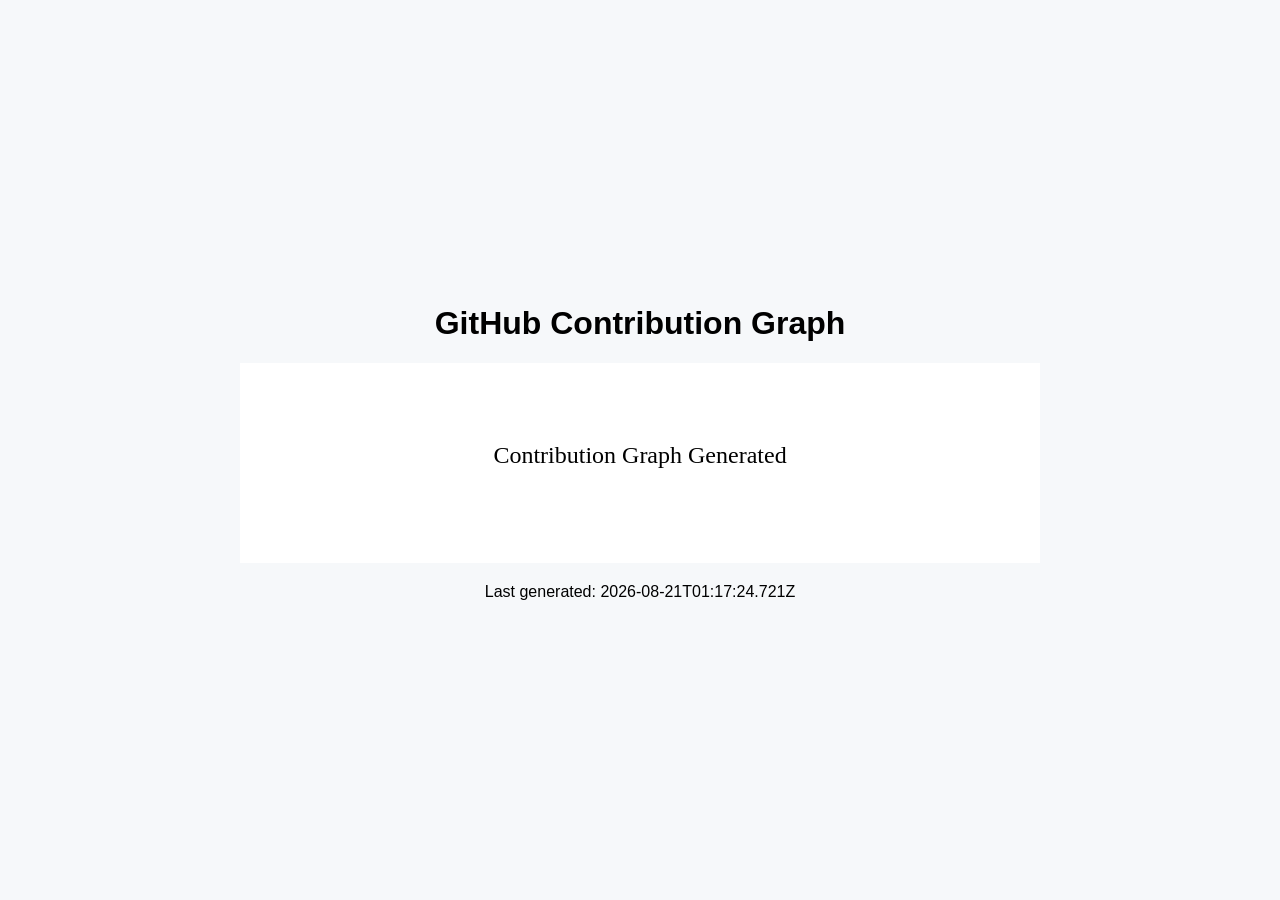
==== index.html @ 977fec45 "deploy: 9469c86305c1f7510aeb146f35a428bea7e1ab9b" ====
<!DOCTYPE html>
<html>
<head>
  <title>Contribution Graph</title>
  <style>
    body { font-family: Arial, sans-serif; display: flex; justify-content: center; align-items: center; height: 100vh; margin: 0; background-color: #f6f8fa; }
    .container { text-align: center; }
    img { max-width: 100%; height: auto; }
  </style>
</head>
<body>
  <div class="container">
    <h1>GitHub Contribution Graph</h1>
    <img src="tetris-contribution-graph.svg" alt="Contribution Graph">
    <p>Last generated: 2026-08-21T01:17:24.721Z</p>
  </div>
</body>
</html>
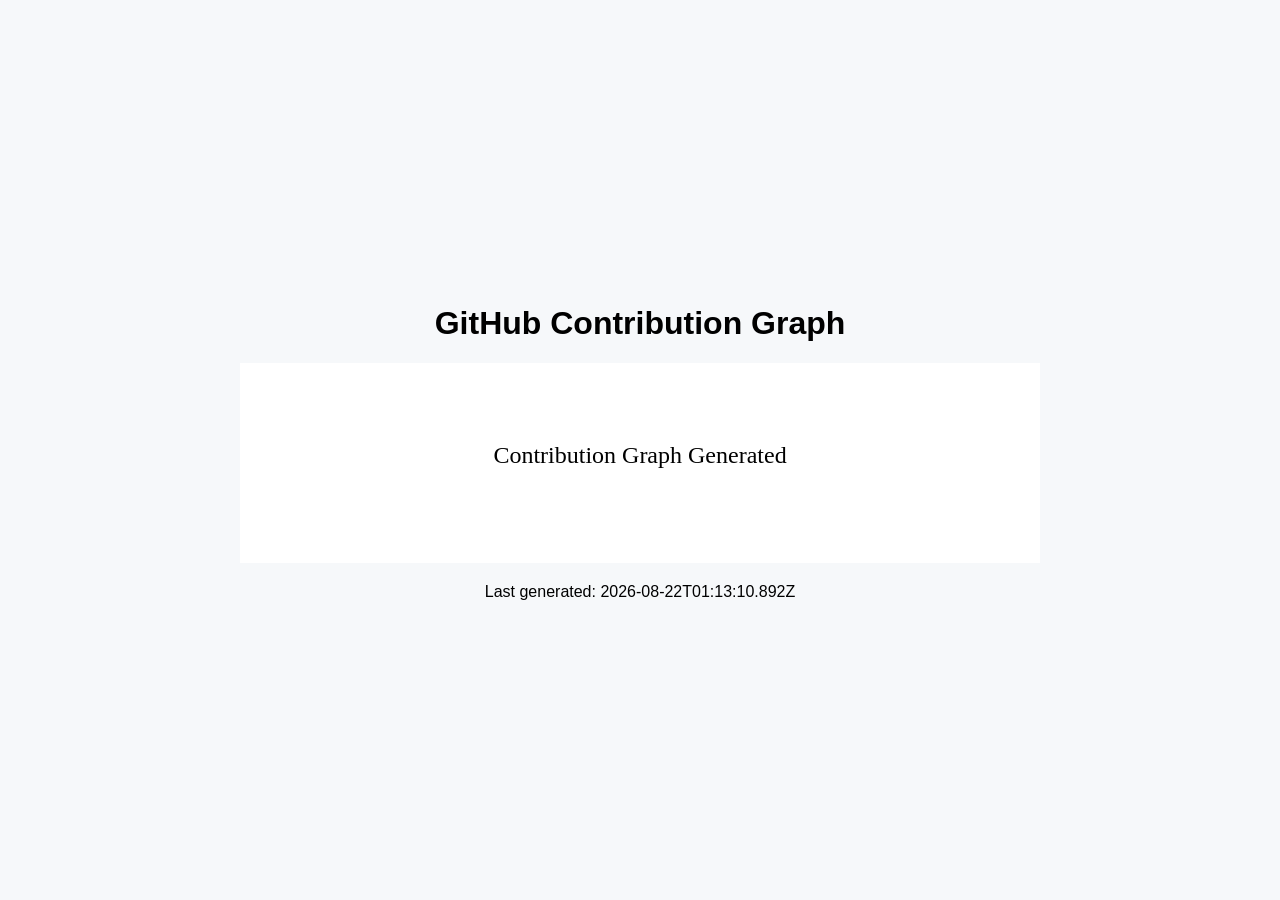
==== commit 25acf474: "deploy: 979c7c63d23422876e6f22b89a8c900dde6f6b13" ====
--- a/index.html
+++ b/index.html
@@ -12,7 +12,7 @@
   <div class="container">
     <h1>GitHub Contribution Graph</h1>
     <img src="tetris-contribution-graph.svg" alt="Contribution Graph">
-    <p>Last generated: 2026-08-21T01:17:24.721Z</p>
+    <p>Last generated: 2026-08-22T01:13:10.892Z</p>
   </div>
 </body>
 </html>
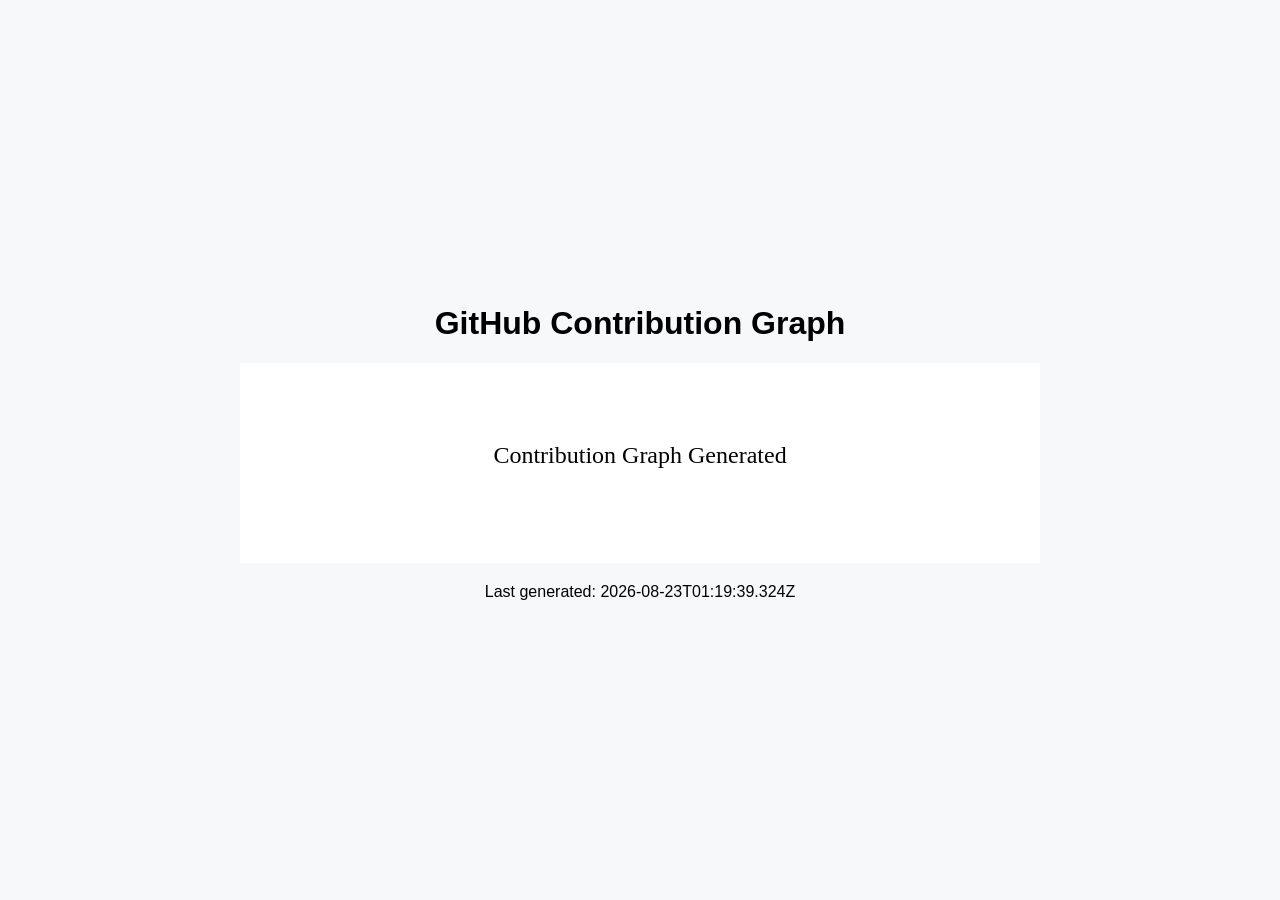
==== commit 12cb844f: "deploy: 78b88364d8fad5cd7fc7547f67b51da62da222bf" ====
--- a/index.html
+++ b/index.html
@@ -12,7 +12,7 @@
   <div class="container">
     <h1>GitHub Contribution Graph</h1>
     <img src="tetris-contribution-graph.svg" alt="Contribution Graph">
-    <p>Last generated: 2026-08-22T01:13:10.892Z</p>
+    <p>Last generated: 2026-08-23T01:19:39.324Z</p>
   </div>
 </body>
 </html>
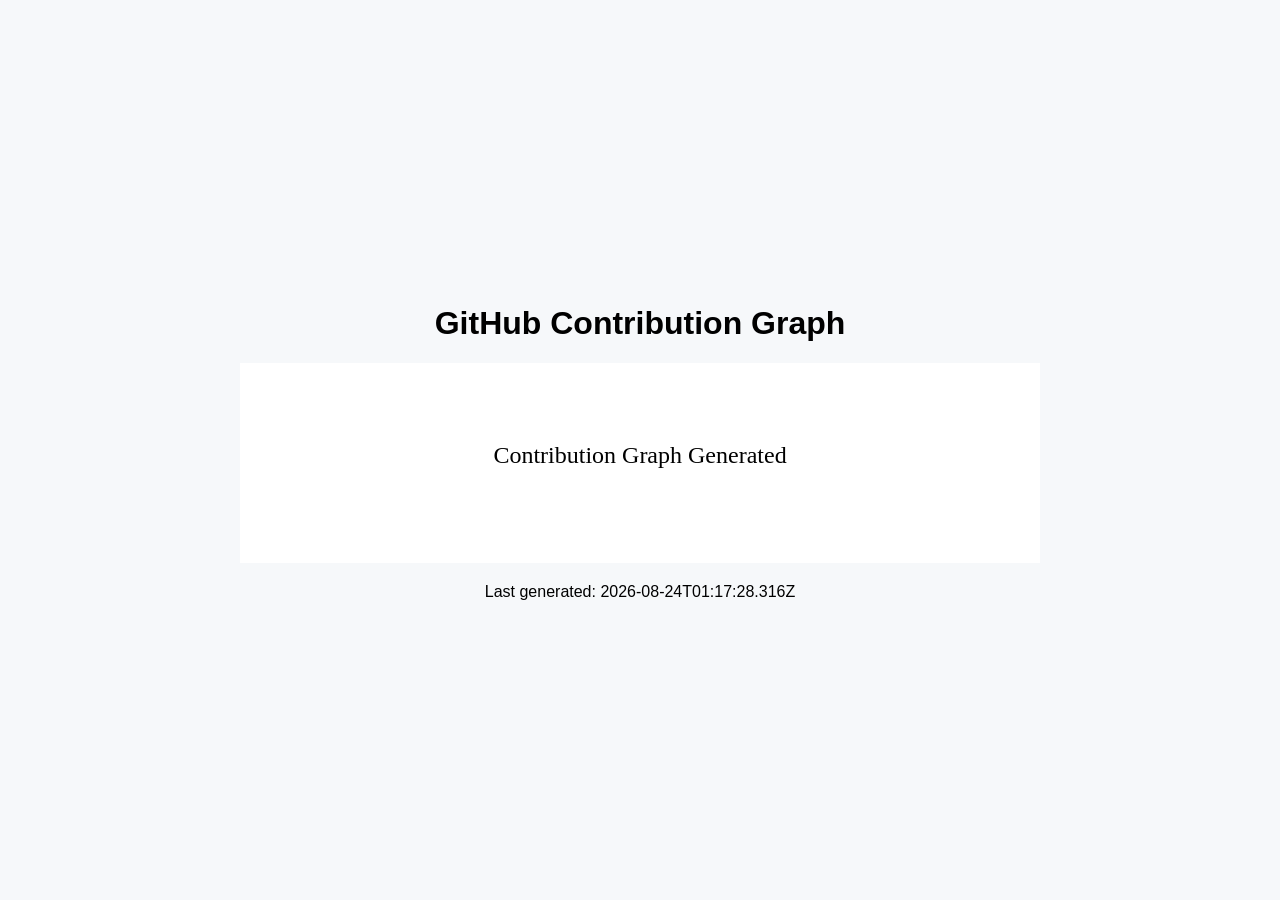
==== commit ad84c7c7: "deploy: 75a2e419abd78a8aa0cd9f0f636d5e2ed7f891ab" ====
--- a/index.html
+++ b/index.html
@@ -12,7 +12,7 @@
   <div class="container">
     <h1>GitHub Contribution Graph</h1>
     <img src="tetris-contribution-graph.svg" alt="Contribution Graph">
-    <p>Last generated: 2026-08-23T01:19:39.324Z</p>
+    <p>Last generated: 2026-08-24T01:17:28.316Z</p>
   </div>
 </body>
 </html>
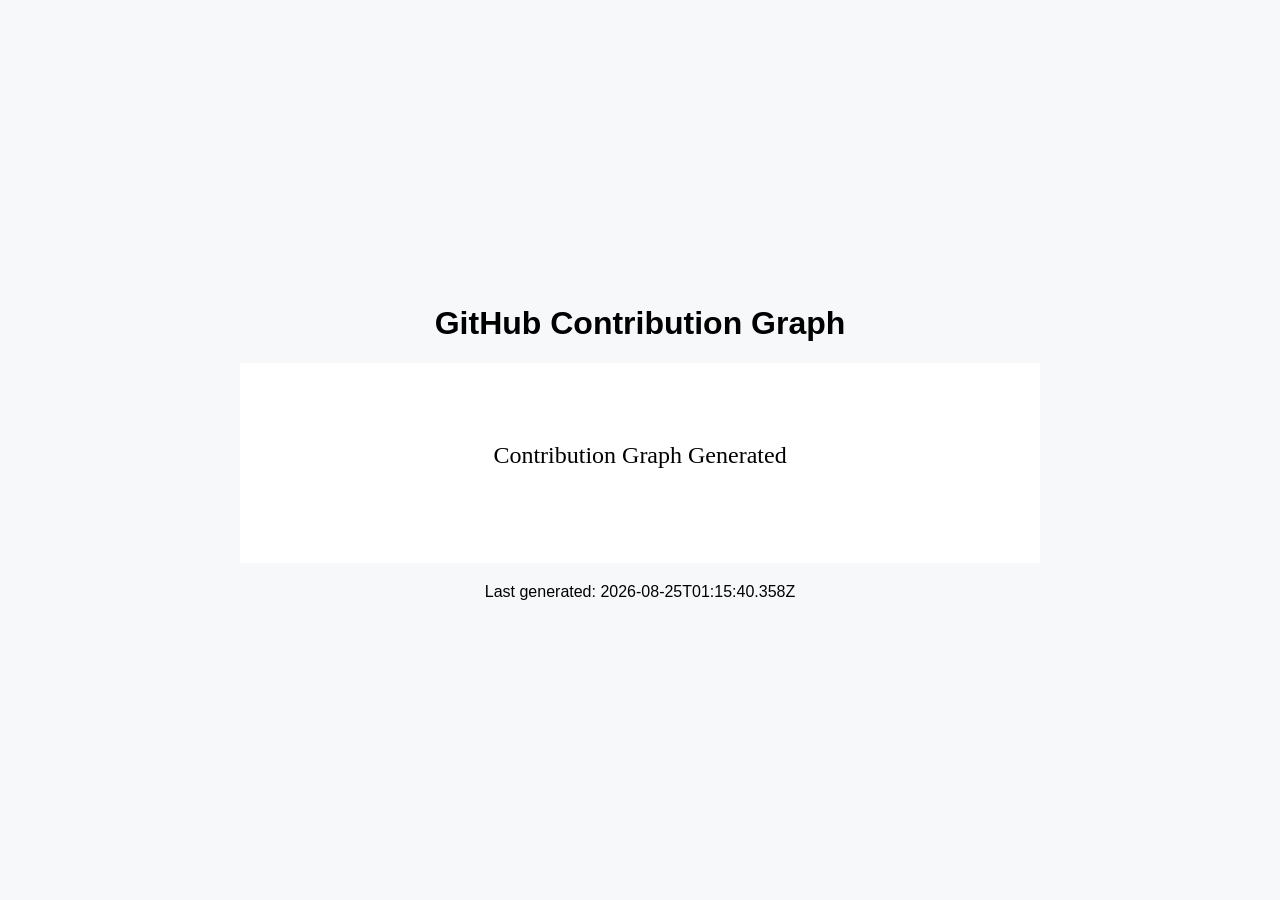
==== commit 5e5140a6: "deploy: 77ec11c6aee3711fc51e5896745780577924ee5c" ====
--- a/index.html
+++ b/index.html
@@ -12,7 +12,7 @@
   <div class="container">
     <h1>GitHub Contribution Graph</h1>
     <img src="tetris-contribution-graph.svg" alt="Contribution Graph">
-    <p>Last generated: 2026-08-24T01:17:28.316Z</p>
+    <p>Last generated: 2026-08-25T01:15:40.358Z</p>
   </div>
 </body>
 </html>
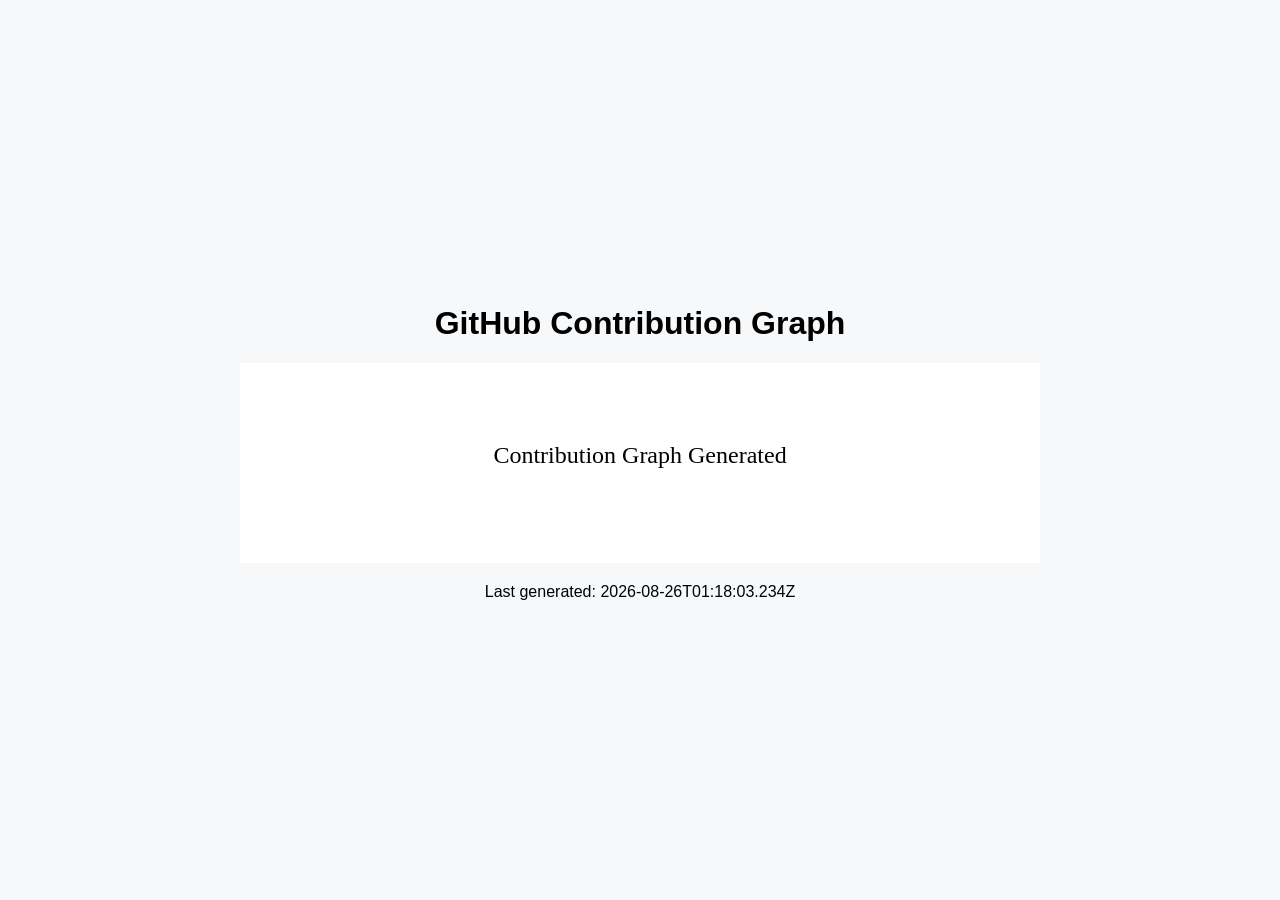
==== commit 82114d13: "deploy: 5eb206d28462efc029e3830888d8bc7a1adbd993" ====
--- a/index.html
+++ b/index.html
@@ -12,7 +12,7 @@
   <div class="container">
     <h1>GitHub Contribution Graph</h1>
     <img src="tetris-contribution-graph.svg" alt="Contribution Graph">
-    <p>Last generated: 2026-08-25T01:15:40.358Z</p>
+    <p>Last generated: 2026-08-26T01:18:03.234Z</p>
   </div>
 </body>
 </html>
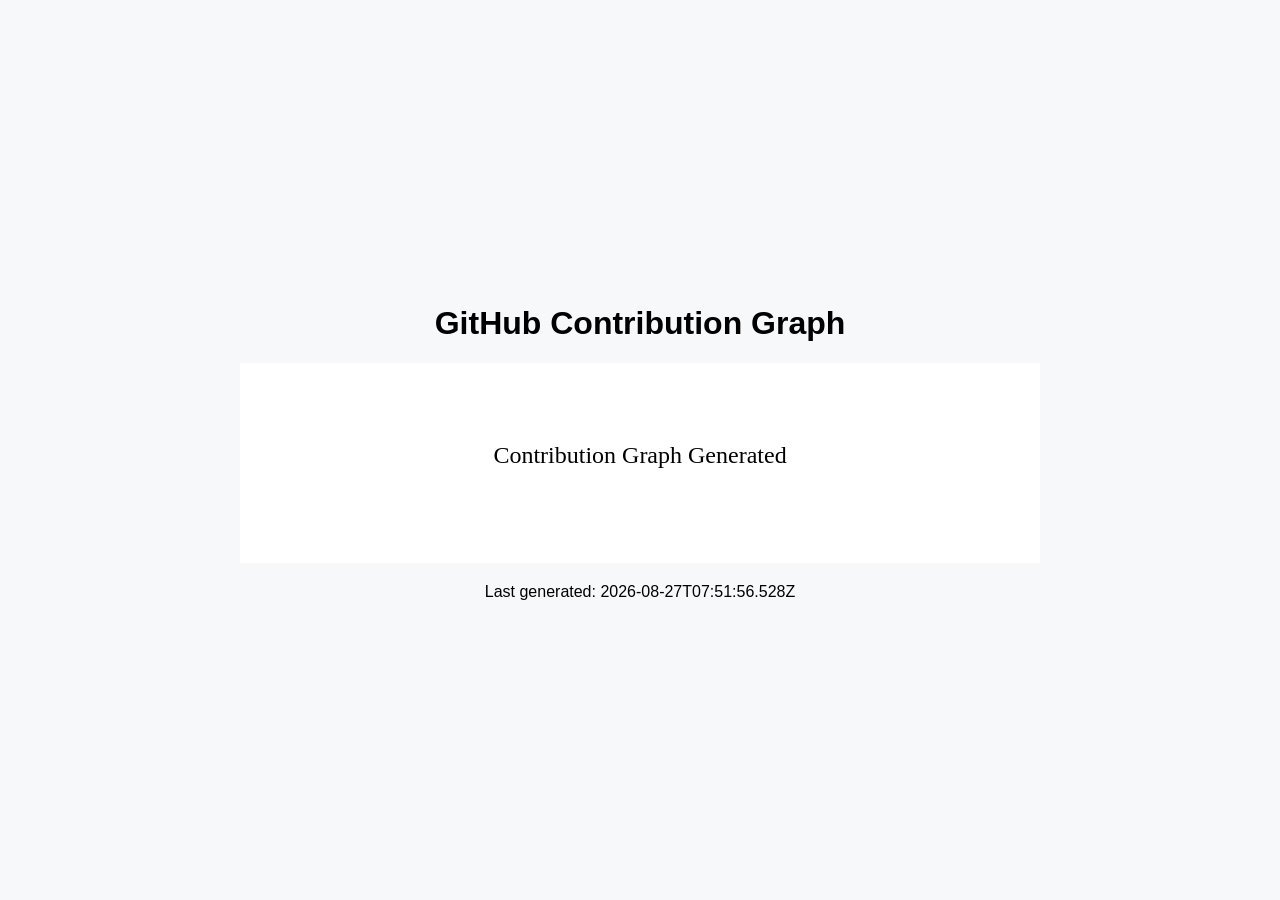
==== commit 406296a0: "deploy: effc92ff62e688ce521da4d9bcd98aabc2eb5c91" ====
--- a/index.html
+++ b/index.html
@@ -12,7 +12,7 @@
   <div class="container">
     <h1>GitHub Contribution Graph</h1>
     <img src="tetris-contribution-graph.svg" alt="Contribution Graph">
-    <p>Last generated: 2026-08-26T01:18:03.234Z</p>
+    <p>Last generated: 2026-08-27T07:51:56.528Z</p>
   </div>
 </body>
 </html>
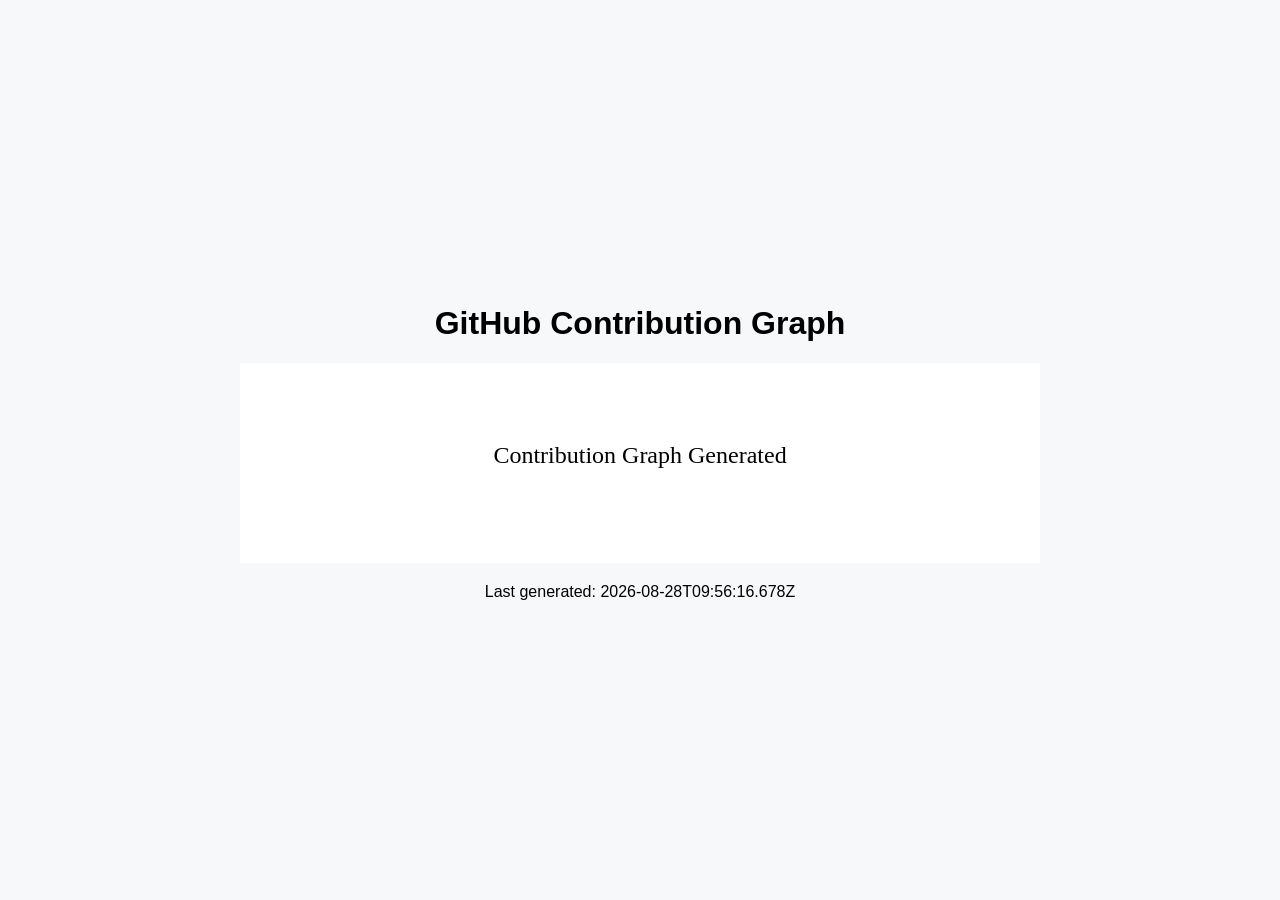
==== commit c7c3035a: "deploy: a5ab2444fdb6a6e7b917bb4aad30ad3824489424" ====
--- a/index.html
+++ b/index.html
@@ -12,7 +12,7 @@
   <div class="container">
     <h1>GitHub Contribution Graph</h1>
     <img src="tetris-contribution-graph.svg" alt="Contribution Graph">
-    <p>Last generated: 2026-08-27T07:51:56.528Z</p>
+    <p>Last generated: 2026-08-28T09:56:16.678Z</p>
   </div>
 </body>
 </html>
